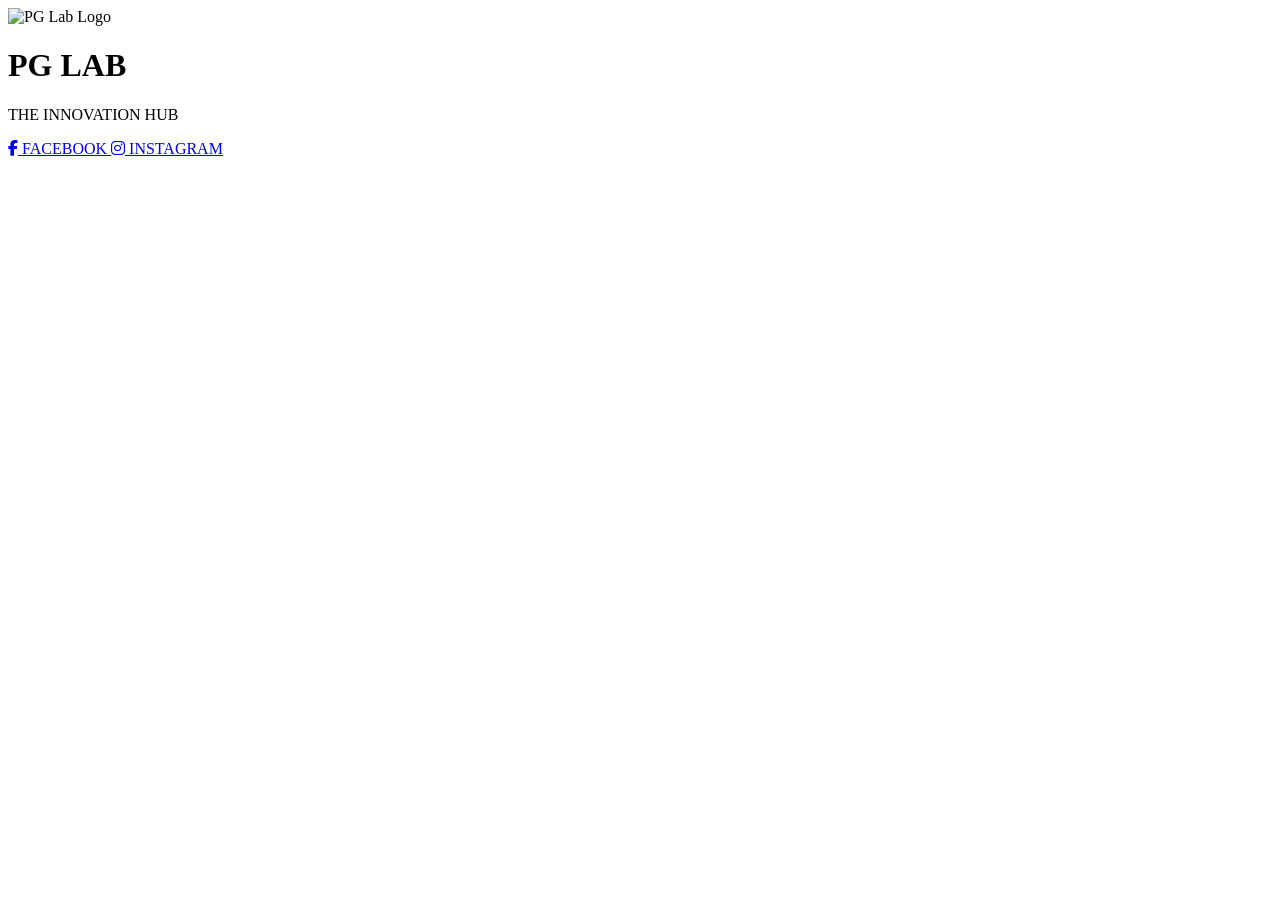
==== index.html @ 25726834 "Add initial index.html structure and content" ====
<!DOCTYPE html>
<html lang="el">
<head>
    <meta charset="UTF-8">
    <meta name="viewport" content="width=device-width, initial-scale=1.0">
    <title>PG Lab | Links</title>
    <link rel="stylesheet" href="pglab-style.css">
    <!-- Google Fonts -->
    <link href="https://fonts.googleapis.com/css2?family=Cinzel:wght@500;600&family=Plus+Jakarta+Sans:wght@400;500;600&display=swap" rel="stylesheet">
    <!-- FontAwesome για τα εικονίδια -->
    <link rel="stylesheet" href="https://cdnjs.cloudflare.com/ajax/libs/font-awesome/6.4.0/css/all.min.css">
</head>
<body>

    <div class="container">
        <!-- Επάνω Banner -->
        <header class="header">
            <div class="header-content">
                <div class="logo-circle">
                    <img src="pglab-logo.png" alt="PG Lab Logo">
                </div>
                <div class="text-content">
                    <h1 class="logo">PG LAB</h1>
                    <p class="tagline">THE INNOVATION HUB</p>
                </div>
            </div>
        </header>

        <!-- Κουμπιά Social (Facebook & Instagram) -->
        <div class="links-container">
            <a href="https://www.facebook.com/YOUR_PAGE" target="_blank" class="btn">
                <i class="fa-brands fa-facebook-f"></i> FACEBOOK
            </a>
            <a href="https://www.instagram.com/YOUR_PAGE" target="_blank" class="btn">
                <i class="fa-brands fa-instagram"></i> INSTAGRAM
            </a>
        </div>
    </div>

</body>
</html>
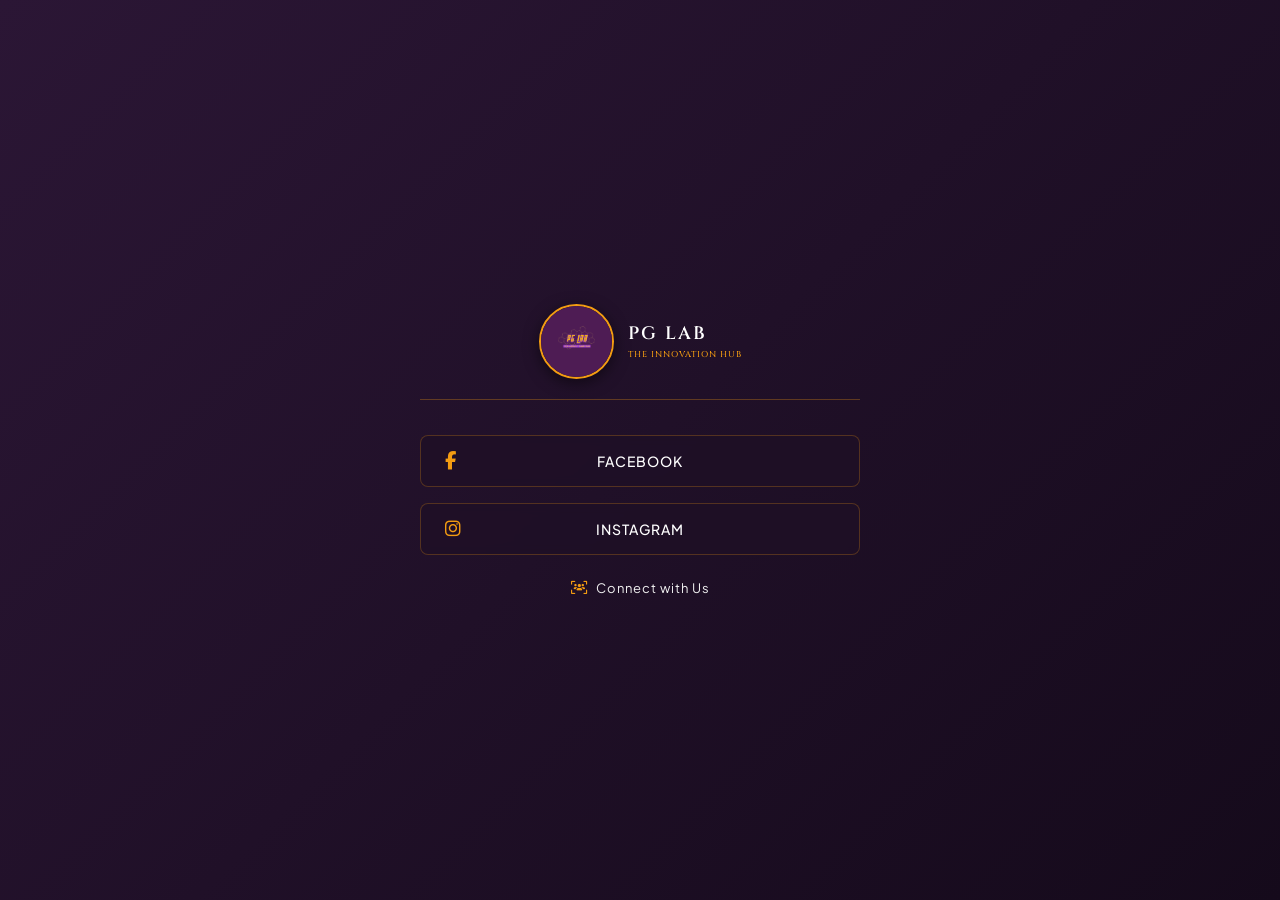
==== commit 967c4679: "Rename intex.html to index.html" ====
--- a/index.html
+++ b/index.html
@@ -17,7 +17,7 @@
         <header class="header">
             <div class="header-content">
                 <div class="logo-circle">
-                    <img src="pglab-logo.png" alt="PG Lab Logo">
+                    <img src="PGLAB.png" alt="PG Lab Logo">
                 </div>
                 <div class="text-content">
                     <h1 class="logo">PG LAB</h1>
@@ -28,12 +28,18 @@
 
         <!-- Κουμπιά Social (Facebook & Instagram) -->
         <div class="links-container">
-            <a href="https://www.facebook.com/YOUR_PAGE" target="_blank" class="btn">
+            <a href="https://www.facebook.com/profile.php?id=100083159717492" target="_blank" class="btn">
                 <i class="fa-brands fa-facebook-f"></i> FACEBOOK
             </a>
-            <a href="https://www.instagram.com/YOUR_PAGE" target="_blank" class="btn">
+            <a href="https://www.instagram.com/pglabhub?utm_source=ig_web_button_share_sheet&igsh=ZDNlZDc0MzIxNw==" target="_blank" class="btn">
                 <i class="fa-brands fa-instagram"></i> INSTAGRAM
             </a>
+        </div>
+        <!-- Connect with us (Απλό κείμενο χωρίς link) -->
+        <div class="footer-connect">
+            <span class="connect-text">
+                <i class="fa-solid fa-users-viewfinder"></i> Connect with Us
+            </span>
         </div>
     </div>
 
--- a/pglab-style.css
+++ b/pglab-style.css
@@ -0,0 +1,152 @@
+* {
+    box-sizing: border-box;
+    margin: 0;
+    padding: 0;
+    -webkit-tap-highlight-color: transparent;
+}
+
+body {
+    background: linear-gradient(135deg, #2b1635 0%, #150a1b 100%);
+    color: #ffffff;
+    font-family: 'Plus Jakarta Sans', sans-serif;
+    display: flex;
+    justify-content: center;
+    align-items: center;
+    min-height: 100vh;
+    padding: 20px;
+    position: relative;
+}
+
+.container {
+    width: 100%;
+    max-width: 440px;
+    text-align: center;
+    position: relative;
+    z-index: 2;
+}
+
+/* Header & Banner Style */
+.header {
+    margin-bottom: 35px;
+    border-bottom: 1px solid rgba(243, 156, 18, 0.3); /* Πορτοκαλί/κίτρινη διαχωριστική γραμμή */
+    padding-bottom: 20px;
+}
+
+.header-content {
+    display: flex;
+    align-items: center;
+    justify-content: center;
+    gap: 14px;
+    text-align: left;
+}
+
+.logo-circle {
+    width: 75px;
+    height: 75px;
+    min-width: 75px;
+    border-radius: 50%;
+    background-color: #1f1026;
+    border: 2px solid #f39c12; /* Πορτοκαλί-κίτρινο brand color του PG Lab */
+    display: flex;
+    align-items: center;
+    justify-content: center;
+    overflow: hidden;
+    box-shadow: 0 4px 15px rgba(0,0,0,0.5);
+}
+
+.logo-circle img {
+    width: 100%;
+    height: 100%;
+    object-fit: cover;
+}
+
+.text-content {
+    display: flex;
+    flex-direction: column;
+    overflow: hidden;
+}
+
+.logo {
+    font-family: 'Cinzel', serif;
+    font-size: 18px;
+    font-weight: 600;
+    letter-spacing: 2px;
+    margin-bottom: 4px;
+    color: #ffffff;
+    line-height: 1.2;
+    white-space: nowrap;
+}
+
+.tagline {
+    font-family: 'Cinzel', serif;
+    font-size: 8.5px;
+    letter-spacing: 1px;
+    color: #f39c12; /* Πορτοκαλί-κίτρινο tagline */
+    text-transform: uppercase;
+    font-weight: 500;
+    white-space: nowrap;
+}
+
+/* Links / Buttons Container */
+.links-container {
+    display: flex;
+    flex-direction: column;
+    gap: 16px;
+    margin-bottom: 20px;
+}
+
+.btn {
+    display: flex;
+    align-items: center;
+    justify-content: center;
+    background-color: rgba(31, 16, 38, 0.85);
+    backdrop-filter: blur(5px);
+    color: #ffffff;
+    text-decoration: none;
+    padding: 16px 20px;
+    border-radius: 8px;
+    font-weight: 500;
+    font-size: 14px;
+    letter-spacing: 1px;
+    border: 1px solid rgba(243, 156, 18, 0.25);
+    transition: all 0.3s ease;
+    position: relative;
+}
+
+.btn i {
+    position: absolute;
+    left: 24px;
+    font-size: 18px;
+    color: #f39c12; /* Πορτοκαλί-κίτρινα εικονίδια */
+    transition: color 0.3s ease;
+}
+
+.btn:hover {
+    background-color: rgba(45, 24, 56, 0.95);
+    border-color: #f39c12;
+    transform: translateY(-2px);
+    box-shadow: 0 4px 15px rgba(243, 156, 18, 0.2);
+    color: #f0f0f0;
+}
+
+.btn:hover i {
+    color: #ffffff;
+}
+
+.footer-connect {
+    margin-top: 12px;
+    text-align: center;
+}
+
+.footer-connect .connect-text {
+    color: #f0f0f0;
+    font-size: 13px;
+    letter-spacing: 1px;
+    display: inline-flex;
+    align-items: center;
+    gap: 8px;
+}
+
+.footer-connect .connect-text i {
+    color: #f39c12;
+}
